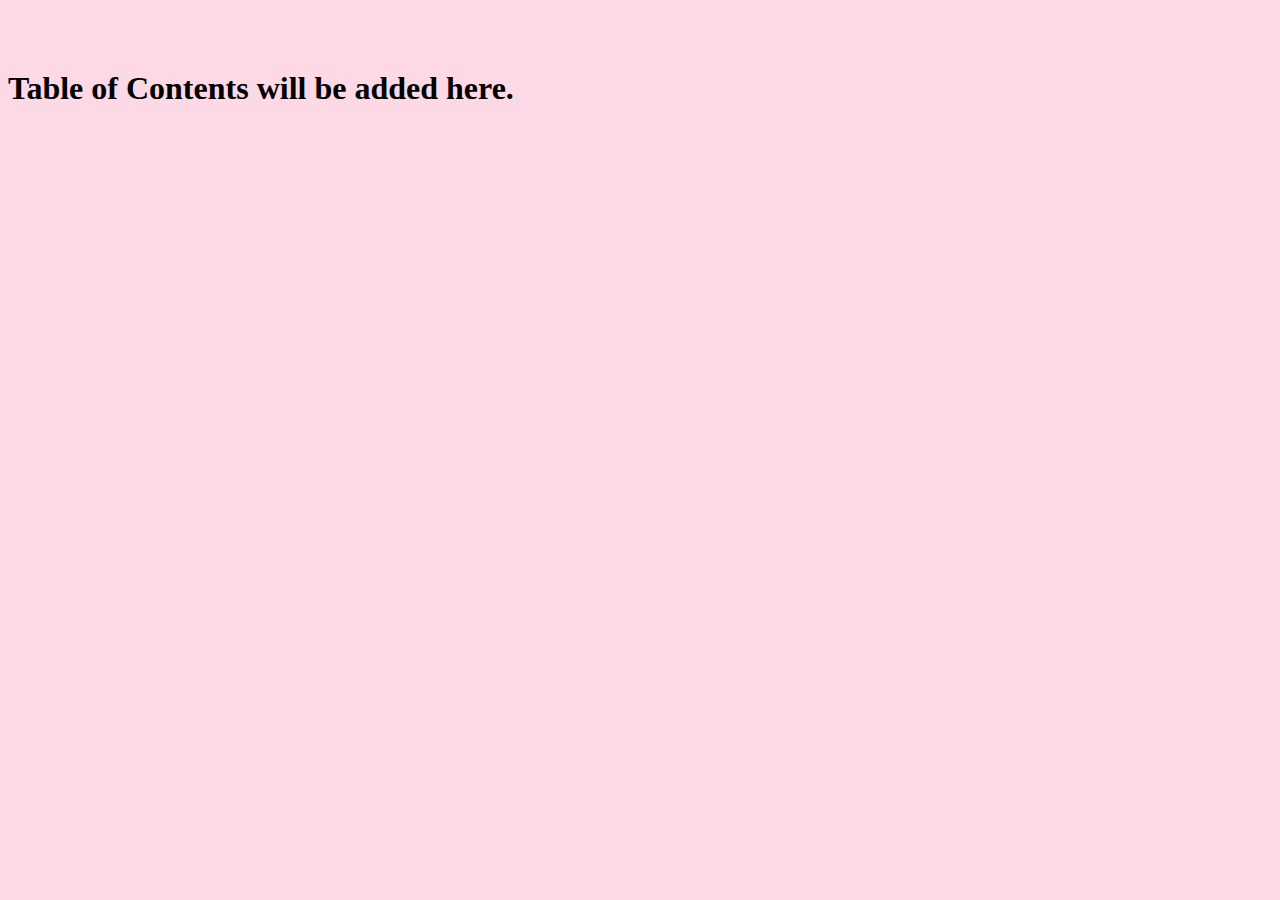
==== toc.html @ 1b3bffec "Add files via upload" ====
<!DOCTYPE html>
<html lang="en">
<head>
    <meta charset="UTF-8">
    <meta name="viewport" content="width=device-width, initial-scale=1.0">
    <link rel="stylesheet" href="styles.css">
    <title>Table of Contents</title>
</head>
<body>
    <h1>Table of Contents will be added here.</h1>
</body>
</html>
---- styles.css ----
/* Make the nav section fixed at the top of the screen */
nav {
    position: fixed;
    top: 0;
    left: 0;
    width: 100%;
    background-color: #FF8DC4;
    color: white;
    padding: 10px;
    box-shadow: 0 2px 5px rgba(0, 0, 0, 0.2);
    z-index: 1000;
    display: flex;
    align-items: center;
    justify-content: space-between; /* Ensure the button aligns properly on larger screens */
}

/* Style the h1 and p elements within the nav */
nav h1 {
    margin: 0;
    font-size: 24px;
}

nav p {
    margin: 0;
    font-size: 16px;
}

/* Style the button and align it to the right */
nav button {
    padding: 10px 20px;
    background-color: white;
    font-family: cursive;
    color: #FF8DC4;
    border: 2px solid #FF8DC4;
    border-radius: 25px;
    cursor: pointer;
    transition: background-color 0.3s, color 0.3s, box-shadow 0.3s;
}

/* Hover effect for the button */
nav button:hover {
    background-color: #FF8DC4;
    color: white;
    box-shadow: 0 4px 8px rgba(0, 0, 0, 0.2);
}

/* Active state for when the button is clicked */
nav button:active {
    background-color: #FF69B4;
    box-shadow: 0 2px 4px rgba(0, 0, 0, 0.2);
    transform: scale(0.98);
}

/* Add some margin to body content to avoid overlapping with the fixed nav */
body {
    margin-top: 70px;
    background-color: #FDD9E5;
    font-family: cursive;
}

#corner-image {
    position: fixed;
    bottom: 20px;
    right: 20px;
    width: 100px;
    height: auto;
    z-index: 1000;
}

#section-1 {
    margin-top: 100px;
    background-color: white;
    padding: 20px;
    border-radius: 5px;
    color: #FF8DC4;
}

/* Mobile Responsiveness */
@media (max-width: 768px) {
    nav {
        flex-direction: column;
        align-items: flex-start; /* Align items to the left on small screens */
    }

    nav h1 {
        font-size: 20px;
        margin-bottom: 5px; /* Add some space between h1 and p */
    }

    nav p {
        font-size: 14px;
    }

    nav button {
        width: 100%; /* Make the button full-width on small screens */
        margin-top: 10px; /* Add some space above the button */
        text-align: center; /* Center text inside the button */
    }

    body {
        margin-top: 120px; /* Adjust margin-top for mobile */
    }

    #corner-image {
        width: 80px; /* Make the corner image smaller on mobile */
    }

    #section-1 {
        padding: 15px; /* Reduce padding for smaller screens */
    }
}
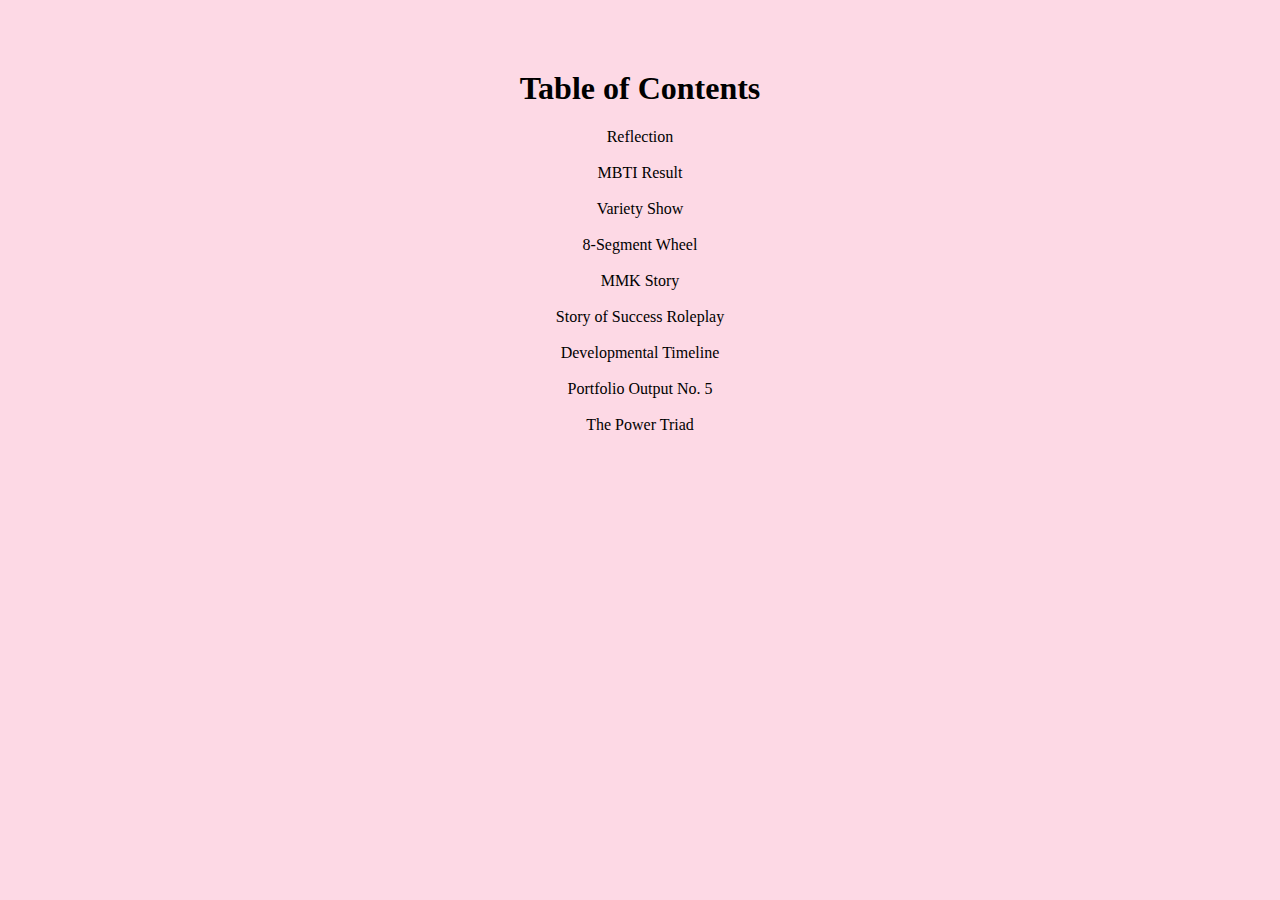
==== commit 1ec83bf1: "Add files via upload" ====
--- a/toc.html
+++ b/toc.html
@@ -4,9 +4,48 @@
     <meta charset="UTF-8">
     <meta name="viewport" content="width=device-width, initial-scale=1.0">
     <link rel="stylesheet" href="styles.css">
+    <style>
+        a {
+            text-decoration: none;
+            color: black;
+        }
+
+        a:hover {
+            color: white;
+        }
+
+        body {
+            text-align: center;
+        }
+    </style>
     <title>Table of Contents</title>
 </head>
 <body>
-    <h1>Table of Contents will be added here.</h1>
+    <h1>Table of Contents</h1>
+        <a href="reflection.html">Reflection</a>
+        <br>
+        <br>
+        <a href="activity-1.html">MBTI Result</a>
+        <br>
+        <br>
+        <a href="activity-2.html">Variety Show</a>
+        <br>
+        <br>
+        <a href="activity-3.html">8-Segment Wheel</a>
+        <br>
+        <br>
+        <a href="activity-4.html">MMK Story</a>
+        <br>
+        <br>
+        <a href="activity-5.html">Story of Success Roleplay</a>
+        <br>
+        <br>
+        <a href="activity-6.html">Developmental Timeline</a>
+        <br>
+        <br>
+        <a href="activity-7.html">Portfolio Output No. 5</a>
+        <br>
+        <br>
+        <a href="activity-8.html">The Power Triad</a>
 </body>
 </html>--- a/styles.css
+++ b/styles.css
@@ -75,6 +75,14 @@
     color: #FF8DC4;
 }
 
+img {
+    width: 25%;
+}
+
+video {
+    width: 30%;
+}
+
 /* Mobile Responsiveness */
 @media (max-width: 768px) {
     nav {
